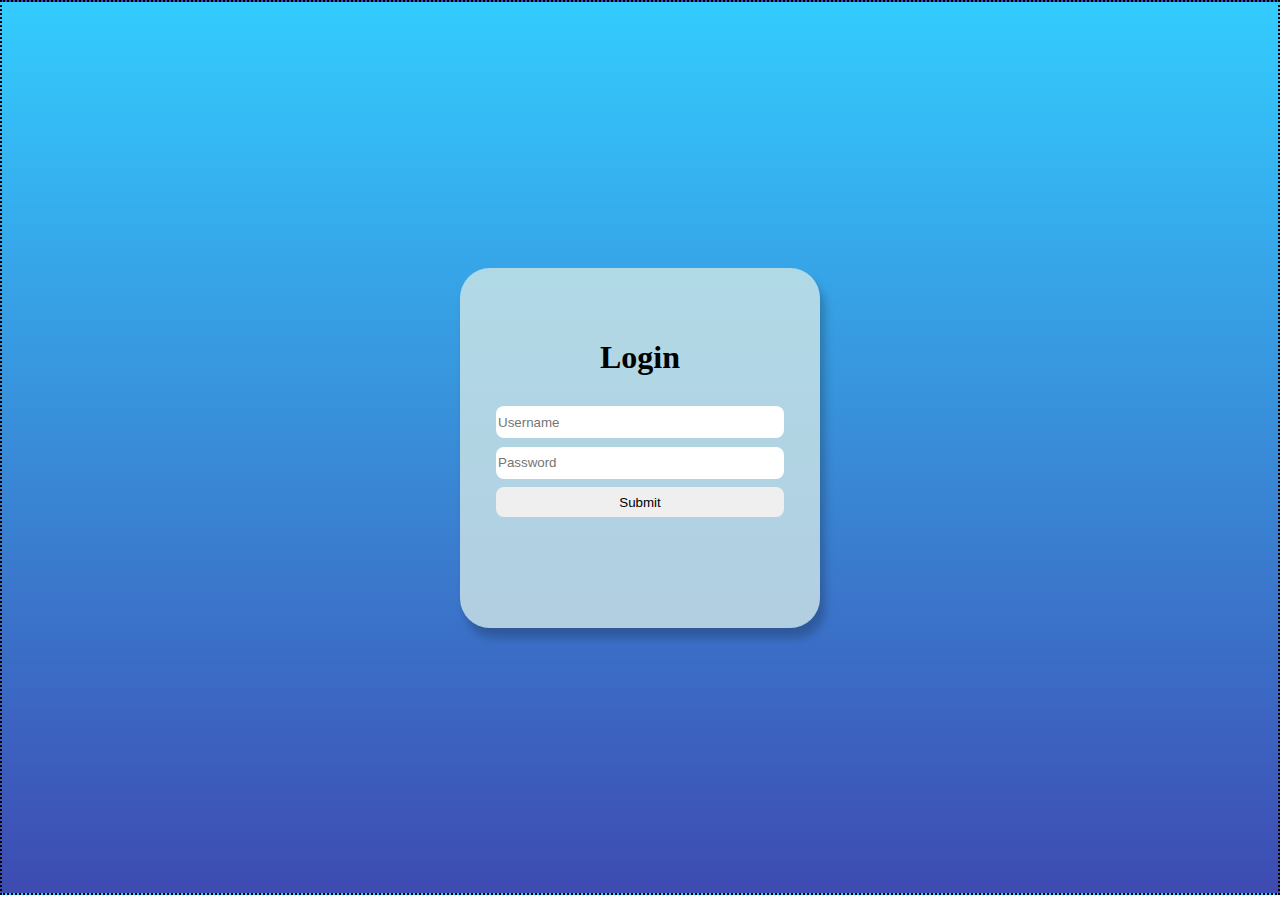
==== front_end/index.html @ a9fd60b7 "added back end" ====
<!DOCTYPE html>
<html lang="en">
<head>
  <meta charset="UTF-8">
  <meta http-equiv="X-UA-Compatible" content="IE=edge">
  <meta name="viewport" content="width=device-width, initial-scale=1.0">
  <script src="index.js"></script>
  <link rel="stylesheet" href="style.css">
  <title>Form Validation</title>
</head>
<body>
  <div id="container">
    <div id="form">
      <h1>Login</h1>
      <form id="login">
        <!-- <label for="username">Username</label> -->
        <input placeholder="Username" id="username" type="text">
        
        <!-- <label for="password">Password</label> -->
        <input placeholder="Password" id="password" type="password">
        
        <input type="submit">
      </form>
    </div>
  </div>
</body>
</html>
---- front_end/style.css ----
*{
  margin: 0;
}

#container {
  border: 2px dotted black;
  display: flex;
  align-items: center;
  justify-content: center;
  height: 99vh;
  background: linear-gradient(to bottom, #33ccff 0%, #3e4bb1 100%)
}

#form {
  display: flex;
  flex-direction: column;
  justify-content: center;
  align-items: center;
  background-color: rgb(208, 230, 230, 0.8);
  border-radius: 30px;
  width: 40vh;
  height: 40vh;
  box-shadow: 5px 10px 8px rgba(12, 12, 12, 0.24);
  /* animation: shake 0.3s; */
}

form {
  display: flex;
  flex-direction: column;
  justify-content: center;
  height: 50%;
  width: 80%;
}

form input {
  border-radius: 8px;
  border: none;
  height: 30px;
  margin-bottom: 3%;
}



@keyframes shake {
  0% {
    transform: rotate(0deg);
  }
  25%{
    transform: rotate(-5deg);
  }
  75% {
    transform: rotate(5deg);
  }
  100% {
    transform: rotate(0deg);
  }
}
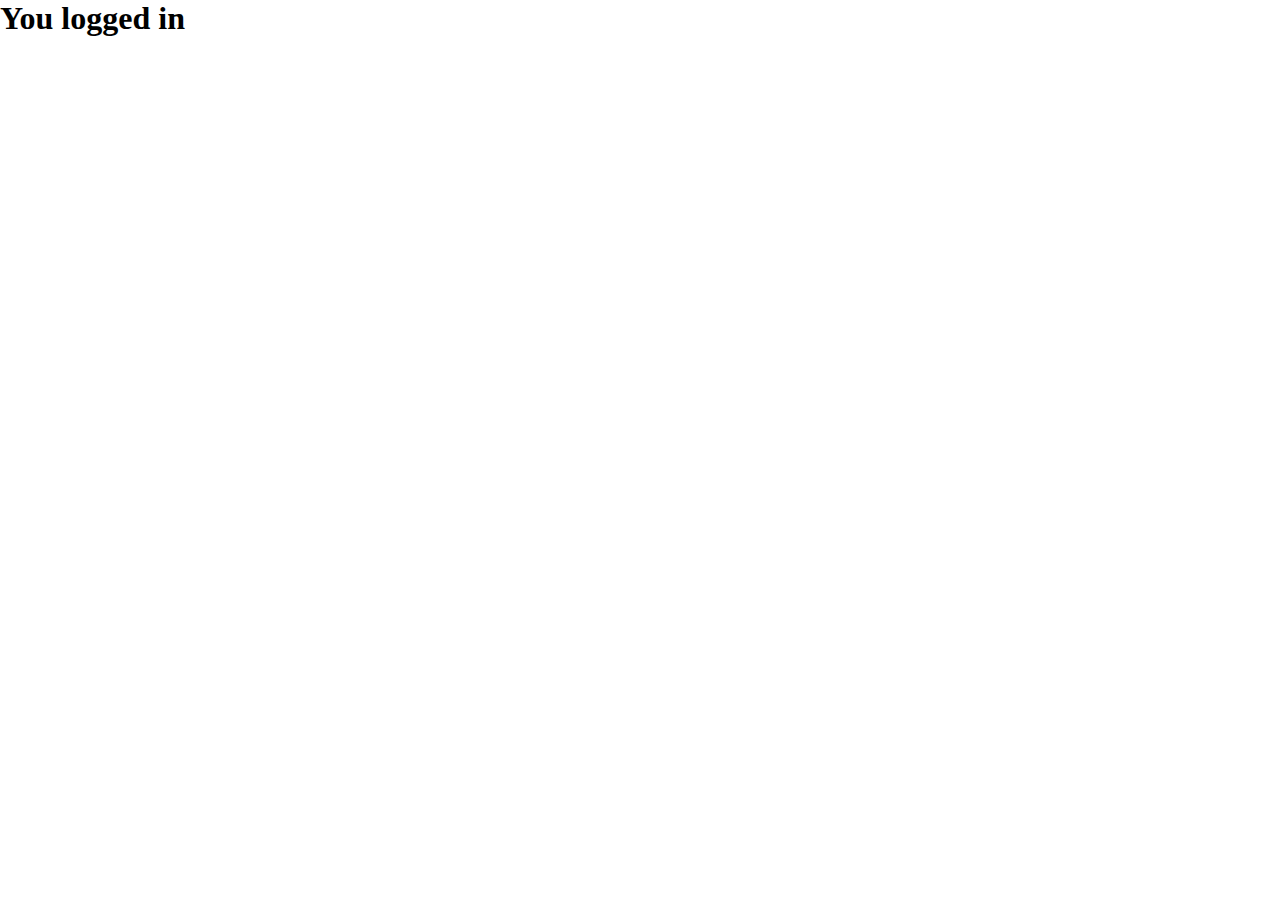
==== commit ad3b45b8: "added redirect page to when user loggs in correctly" ====
--- a/front_end/index.html
+++ b/front_end/index.html
@@ -6,22 +6,9 @@
   <meta name="viewport" content="width=device-width, initial-scale=1.0">
   <script src="index.js"></script>
   <link rel="stylesheet" href="style.css">
-  <title>Form Validation</title>
+  <title>Index</title>
 </head>
 <body>
-  <div id="container">
-    <div id="form">
-      <h1>Login</h1>
-      <form id="login">
-        <!-- <label for="username">Username</label> -->
-        <input placeholder="Username" id="username" type="text">
-        
-        <!-- <label for="password">Password</label> -->
-        <input placeholder="Password" id="password" type="password">
-        
-        <input type="submit">
-      </form>
-    </div>
-  </div>
+  <h1>You logged in</h1>
 </body>
 </html>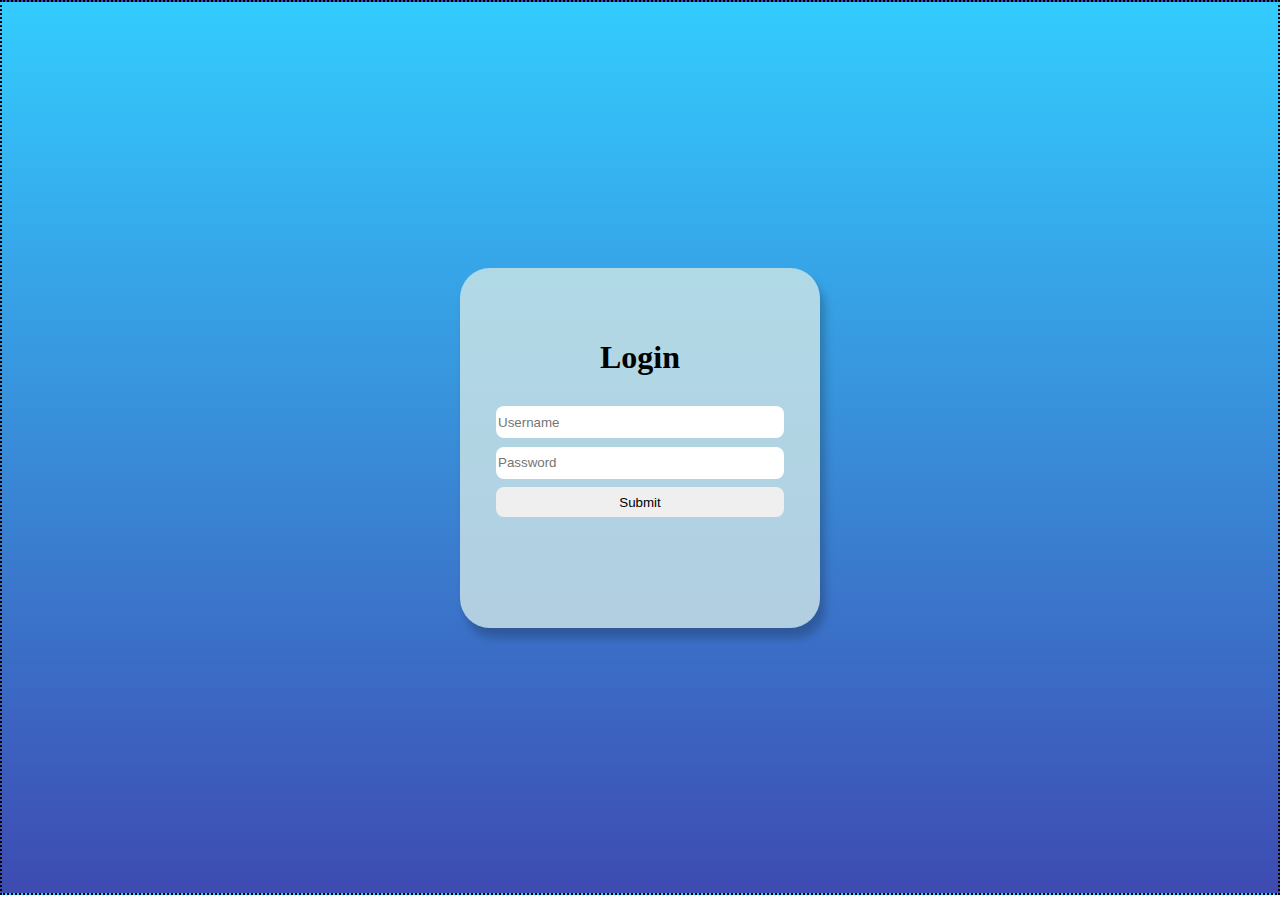
==== commit eb0dc690: "added validation so that user will be able to login" ====
--- a/front_end/index.html
+++ b/front_end/index.html
@@ -10,5 +10,8 @@
 </head>
 <body>
   <h1>You logged in</h1>
+  <h1 id="username">Username: </h1>
+  <h1 id="id">ID: </h1>
+  <button>Logout</button>
 </body>
 </html>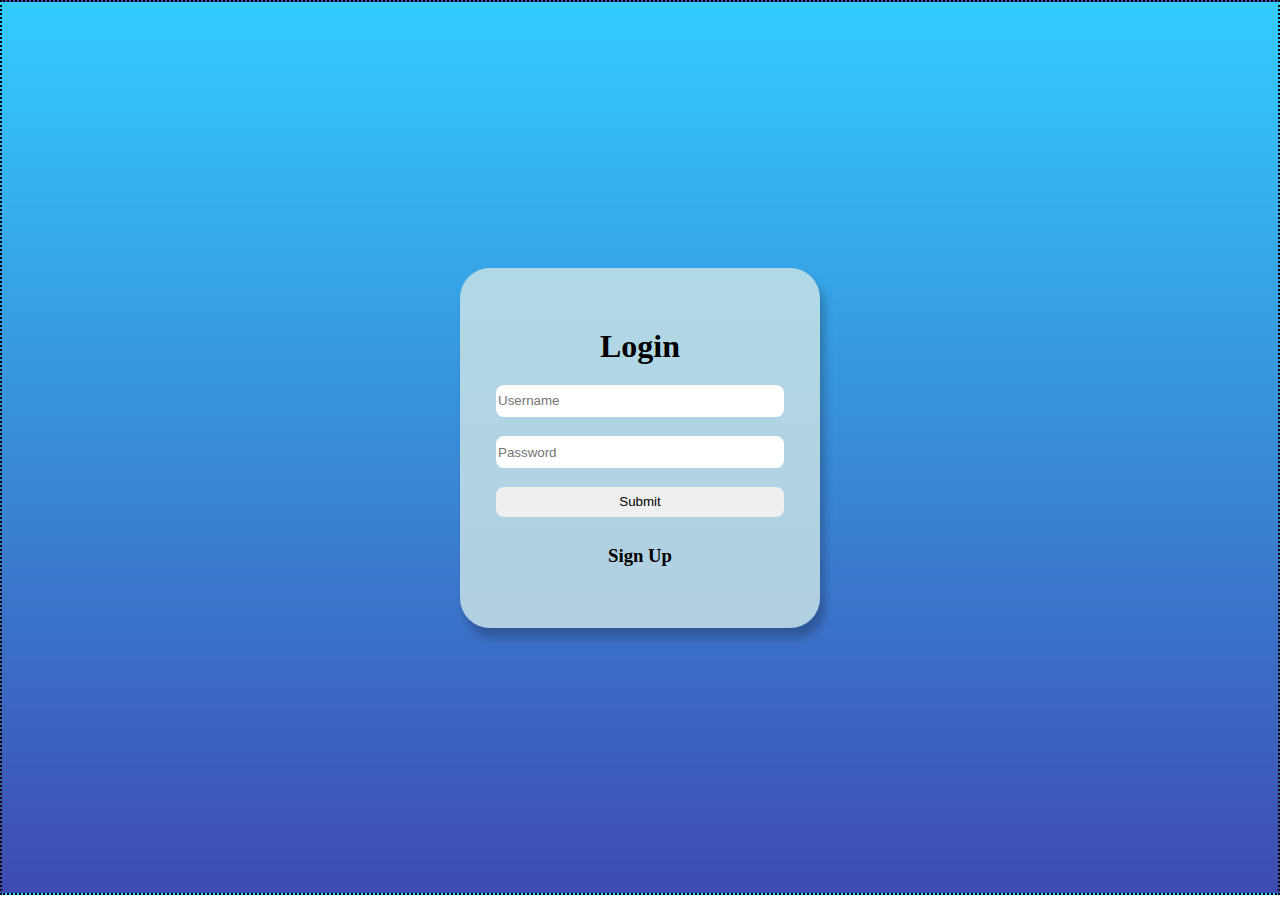
==== commit b589c961: "added animation" ====
--- a/front_end/index.html
+++ b/front_end/index.html
@@ -12,6 +12,7 @@
   <h1>You logged in</h1>
   <h1 id="username">Username: </h1>
   <h1 id="id">ID: </h1>
+  <h1 id="name">Name: </h1>
   <button>Logout</button>
 </body>
 </html>--- a/front_end/style.css
+++ b/front_end/style.css
@@ -39,6 +39,66 @@
   margin-bottom: 3%;
 }
 
+#session {
+  cursor: pointer;
+}
+
+.transform {
+  animation: change-session 1s;
+  animation-timing-function: ease-out;
+}
+
+#name {
+  /* display: none; */
+  height: 0px;
+  opacity: 0;
+}
+
+.open {
+  animation: grow 1s;
+  animation-fill-mode: forwards;
+}
+/* @keyframes fade {
+  from {opacity: 0;}
+  to {opacity: 1;}
+} */
+/* #username {
+  position: relative;
+  animation: move-up 1s;
+  animation-fill-mode: forwards;
+}*/
+
+
+#form-btn {
+  margin-top: 10px;
+}
+
+@keyframes grow {
+  0% {
+    height: 0px;
+    opacity: 0;
+  }
+  100% {
+    height: 30px;
+    opacity: 1;
+  }
+
+}
+
+@keyframes change-session {
+  0% {
+    transform: rotate(0deg);
+  }
+  50% {
+    transform: rotatey(90deg);
+  }
+  100% {
+    transform: rotateY(0deg);
+  }
+  /* 100% {
+    transform: rotate(0deg);
+  } */
+}
 
 
 @keyframes shake {
